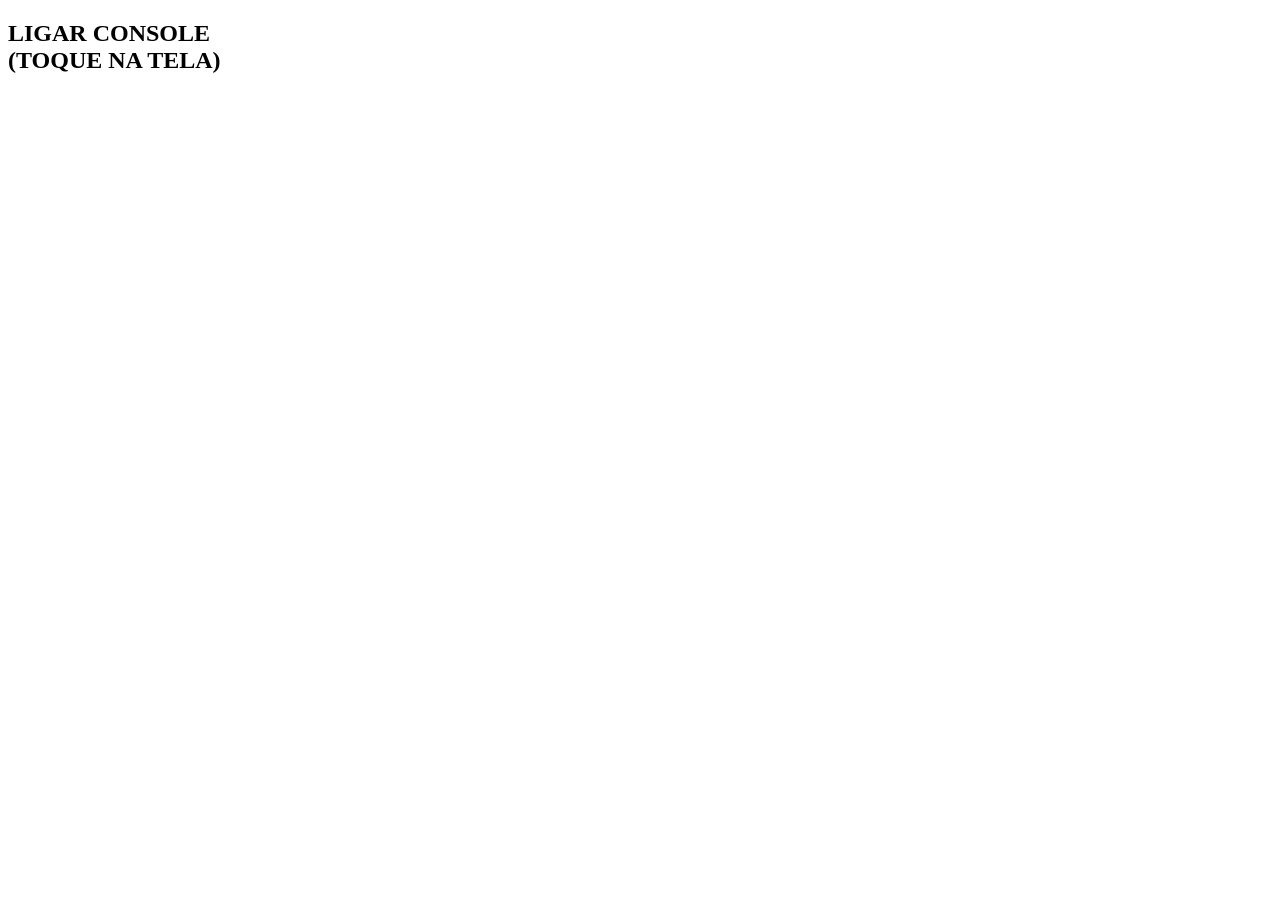
==== CALEJON/index.html @ 59b4a8de "Add files via upload" ====
<!DOCTYPE html>
<html lang="pt-BR">
<head>
    <meta charset="UTF-8">
    <meta name="viewport" content="width=device-width, initial-scale=1.0, maximum-scale=1.0, user-scalable=no">
    <title>TRACKERS ENGINE</title>

    <script src="https://cdn.tailwindcss.com"></script>
    <script src="https://cdnjs.cloudflare.com/ajax/libs/tone/14.8.49/Tone.js"></script>
    <link href="https://fonts.googleapis.com/css2?family=Press+Start+2P&display=swap" rel="stylesheet">
    
    <link rel="stylesheet" href="style.css">
</head>
<body>
<svg style="width:0;height:0;position:absolute;" aria-hidden="true">
    <defs>
        <pattern id="global-floral" patternUnits="userSpaceOnUse" width="16" height="16">
            <rect width="16" height="16" fill="#9f1239"/>
            <circle cx="8" cy="8" r="4" fill="#ff69b4"/><circle cx="8" cy="4" r="2" fill="#ff1493"/>
            <circle cx="12" cy="8" r="2" fill="#ff1493"/><circle cx="8" cy="12" r="2" fill="#ff1493"/><circle cx="4" cy="8" r="2" fill="#ff1493"/>
        </pattern>
        <pattern id="global-polka" patternUnits="userSpaceOnUse" width="10" height="10">
            <rect width="10" height="10" fill="#111"/><circle cx="5" cy="5" r="2" fill="#fff"/>
        </pattern>
        <pattern id="global-plaid" patternUnits="userSpaceOnUse" width="12" height="12">
            <rect width="12" height="12" fill="#b8860b"/><rect width="12" height="3" fill="#8b0000"/><rect width="3" height="12" fill="#8b0000"/>
        </pattern>
    </defs>
</svg>

<div id="game-device">
    <div id="boot-screen" class="absolute inset-0 bg-black z-[100] flex flex-col items-center justify-center p-4 cursor-pointer" onclick="MOTOR.iniciarJogo()">
        <h2 class="text-white text-xl blinking text-center leading-loose">LIGAR CONSOLE<br><span class="text-[10px] text-gray-500">(TOQUE NA TELA)</span></h2>
    </div>

    <div id="splash-screen" class="absolute inset-0 bg-black z-50 flex flex-col items-center justify-center p-4" style="display: none;">
        <svg viewBox="0 0 200 340" class="trackers-logo mb-6 breathe pixelated" style="width:100%; height:auto;">
            <rect x="0" y="0" width="200" height="340" fill="transparent"/>
            <path d="M 70 340 L 70 60 Q 100 40 130 60 L 130 340 Z" fill="#181828"/>
            <path d="M 70 60 Q 100 40 130 60 L 130 80 Q 100 60 70 80 Z" fill="#2a2a3a"/>
            <path d="M 10 340 L 10 100 L 70 80 L 70 340 Z" fill="#11111a"/>
            <path d="M 10 100 L 70 80 L 70 100 L 10 120 Z" fill="#1f1f2f"/>
            <path d="M 190 340 L 190 100 L 130 80 L 130 340 Z" fill="#0d0d14"/>
            <path d="M 190 100 L 130 80 L 130 100 L 190 120 Z" fill="#1f1f2f"/>

            <g class="janelas">
                <rect x="25" y="140" width="10" height="15" fill="#ffcc00" class="janela-piscante" style="animation-delay:0.1s;" transform="skewY(-15)"/>
                <rect x="45" y="135" width="10" height="15" fill="#ffcc00" class="janela-piscante" style="animation-delay:0.4s;" transform="skewY(-15)"/>
                <rect x="25" y="180" width="10" height="15" fill="#ffcc00" class="janela-piscante" style="animation-delay:0.7s;" transform="skewY(-15)"/>
                <rect x="45" y="175" width="10" height="15" fill="#ffcc00" class="janela-piscante" style="animation-delay:0.2s;" transform="skewY(-15)"/>
                <rect x="25" y="220" width="10" height="15" fill="#ffcc00" class="janela-piscante" style="animation-delay:0.5s;" transform="skewY(-15)"/>
                <rect x="45" y="215" width="10" height="15" fill="#111" transform="skewY(-15)"/>
                <rect x="25" y="260" width="10" height="15" fill="#111" transform="skewY(-15)"/>
                <rect x="45" y="255" width="10" height="15" fill="#ffcc00" class="janela-piscante" style="animation-delay:0.8s;" transform="skewY(-15)"/>
            </g>
            <g class="janelas">
                <rect x="80" y="100" width="12" height="18" fill="#ffcc00" class="janela-piscante" style="animation-delay:0.3s;"/>
                <rect x="108" y="98" width="12" height="18" fill="#ffcc00" class="janela-piscante" style="animation-delay:0.9s;"/>
                <rect x="80" y="140" width="12" height="18" fill="#ffcc00" class="janela-piscante" style="animation-delay:0.1s;"/>
                <rect x="108" y="138" width="12" height="18" fill="#111"/>
                <rect x="80" y="180" width="12" height="18" fill="#ffcc00" class="janela-piscante" style="animation-delay:0.6s;"/>
                <rect x="108" y="178" width="12" height="18" fill="#ffcc00" class="janela-piscante" style="animation-delay:0.4s;"/>
                <rect x="80" y="220" width="12" height="18" fill="#111"/>
                <rect x="108" y="218" width="12" height="18" fill="#ffcc00" class="janela-piscante" style="animation-delay:0.2s;"/>
                <rect x="80" y="260" width="12" height="18" fill="#ffcc00" class="janela-piscante" style="animation-delay:0.7s;"/>
                <rect x="108" y="258" width="12" height="18" fill="#ffcc00" class="janela-piscante" style="animation-delay:0.5s;"/>
            </g>
            <g class="janelas">
                <rect x="145" y="105" width="10" height="15" fill="#ffcc00" class="janela-piscante" style="animation-delay:0.2s;" transform="skewY(15)"/>
                <rect x="165" y="110" width="10" height="15" fill="#ffcc00" class="janela-piscante" style="animation-delay:0.5s;" transform="skewY(15)"/>
                <rect x="145" y="145" width="10" height="15" fill="#111" transform="skewY(15)"/>
                <rect x="165" y="150" width="10" height="15" fill="#ffcc00" class="janela-piscante" style="animation-delay:0.8s;" transform="skewY(15)"/>
                <rect x="145" y="185" width="10" height="15" fill="#ffcc00" class="janela-piscante" style="animation-delay:0.1s;" transform="skewY(15)"/>
                <rect x="165" y="190" width="10" height="15" fill="#ffcc00" class="janela-piscante" style="animation-delay:0.4s;" transform="skewY(15)"/>
                <rect x="145" y="225" width="10" height="15" fill="#ffcc00" class="janela-piscante" style="animation-delay:0.7s;" transform="skewY(15)"/>
                <rect x="165" y="230" width="10" height="15" fill="#111" transform="skewY(15)"/>
                <rect x="145" y="265" width="10" height="15" fill="#111" transform="skewY(15)"/>
                <rect x="165" y="270" width="10" height="15" fill="#ffcc00" class="janela-piscante" style="animation-delay:0.2s;" transform="skewY(15)"/>
            </g>
            <rect x="65" y="320" width="70" height="20" fill="#000"/>
            <text x="100" y="335" font-size="8" fill="#ff0055" text-anchor="middle" font-family="'Press Start 2P', cursive">TRACKERS</text>
        </svg>
        <button onclick="MOTOR.carregarCena('apresentacao')" class="start-btn blinking">[ START ]</button>
        <button onclick="toggleScoreboard()" class="retro-btn mt-4" style="width: auto; padding: 10px 20px; font-size: 10px;">[ PLACAR ]</button>
        <div id="creditos-splash">CALEJON 2026</div>
    </div>

    <div id="hud" style="display: none;">
        <div id="hud-chat-btn" class="text-red-500 blinking" style="cursor:pointer; z-index:110;" onclick="toggleChat(event)">💬BATE-PAPO</div>
        <div class="text-yellow-400">💰 R$<span id="hud-money">500</span></div>
        <div class="text-cyan-400">🍲 AXÉ:<span id="hud-style">0</span></div>
        <div class="text-green-400">🎒 <span id="hud-inv">Vazio</span></div>
    </div>

    <div id="visual-area" class="bg-void" style="display: none;">
        <div id="party-fx" class="party-lights" style="display: none;"></div>
        <div class="character-stage" id="stage">
            <svg id="caio-sprite" viewBox="0 0 80 128" class="svg-avatar pixelated breathe" style="display: none;"></svg>
            <svg id="npc-sprite" viewBox="0 0 80 128" class="svg-avatar pixelated breathe" style="display: none;"></svg>
            <img id="caio-img" src="" class="img-avatar pixelated breathe" style="display: none;" alt="Caio">
            <img id="npc-img" src="" class="img-avatar pixelated breathe" style="display: none;" alt="NPC">
        </div>
    </div>

    <div id="control-panel" style="display: none;">
        <div id="dialog-area"></div>
        <div id="menu-area"></div>
    </div>

    <div id="mamba-chat-overlay" onpointerdown="event.stopPropagation()" onclick="event.stopPropagation()" style="display: none; position: absolute; inset: 0; background: rgba(0,0,0,0.7); z-index: 150; justify-content: center; align-items: center;">
        <div class="chat-container">
            <button onclick="toggleChat(event)" style="position: absolute; top: 5px; right: 5px; background: red; color: white; border: none; font-family: 'Press Start 2P', cursive; font-size: 8px; cursor: pointer; padding: 5px;">[X]</button>
            <h2>MAMBA NEGRA P2P</h2>
            
            <div id="chat-login">
                <div class="form-group">
                    <label for="vag-user">User:</label>
                    <input type="text" id="vag-user" class="form-input" value="Nobody" maxlength="15">
                </div>
                <button class="btn-action" onclick="enterChat()">Conectar (WSS)</button>
            </div>

            <div id="chat-room" style="display: none;">
                <div id="chat-messages">
                    <div class="chat-msg"><i>[Sistema] Autenticando canal...</i></div>
                </div>
                <input type="text" id="chat-input" class="form-input" placeholder="Transmitir..." onkeypress="handleKeyPress(event)" style="width: 100%; box-sizing: border-box; margin-top: 5px;">
                <button class="btn-action" onclick="sendMessage()">Enviar</button>
            </div>
        </div>
    </div>

    <div id="scoreboard-overlay" onpointerdown="event.stopPropagation()" onclick="event.stopPropagation()" style="display: none; position: absolute; inset: 0; background: rgba(0,0,0,0.9); z-index: 160; flex-direction: column; justify-content: center; align-items: center; font-size: 10px;">
        <div style="background: #111; border: 4px solid var(--tracker-orange); padding: 20px; width: 90%; max-width: 400px; max-height: 80%; overflow-y: auto;">
            <h2 style="color: #ffaa00; text-align: center; margin-bottom: 20px; font-size: 14px; line-height: 1.5;">ESTATÍSTICAS<br>DE JOGO</h2>
            
            <div style="margin-bottom: 15px; color: #fff;">🕹️ JOGADAS (VISITAS): <span id="sb-plays" style="color: #0f8;">0</span></div>
            
            <div style="color: #ff3366; margin-bottom: 10px; border-bottom: 1px solid #444; padding-bottom: 5px; font-size: 9px;">🔥 FINAIS DE VOLÚPIA:</div>
            <div style="display: grid; grid-template-columns: 1fr; gap: 8px; color: #ccc; font-size: 8px; margin-bottom: 15px;">
                <div>🚑 Ambulância (PT): <span id="sb-ambulancia" style="color:#fff;">0</span></div>
                <div>🚨 Preso (Nudismo): <span id="sb-preso" style="color:#fff;">0</span></div>
                <div>😵 Teto Preto: <span id="sb-tetopreto" style="color:#fff;">0</span></div>
                <div>🌑 Dark Room: <span id="sb-darkroom" style="color:#fff;">0</span></div>
                <div>💞 Trisal: <span id="sb-trisal" style="color:#fff;">0</span></div>
            </div>

            <div style="color: #ff3366; margin-bottom: 10px; border-bottom: 1px solid #444; padding-bottom: 5px; font-size: 9px;">💋 CRUSHS CONQUISTADOS:</div>
            <div style="display: grid; grid-template-columns: 1fr 1fr; gap: 12px; color: #ccc; font-size: 8px; line-height: 1.6;">
                <div>👱‍♂️ Loiro: <span id="sb-loiro" style="color:#fff;">0</span></div>
                <div>🧔🏽 Moreno: <span id="sb-moreno" style="color:#fff;">0</span></div>
                <div>🦄 Volati: <span id="sb-volatille" style="color:#fff;">0</span></div>
                <div>🧑‍🦰 Ruivo: <span id="sb-ruivo" style="color:#fff;">0</span></div>
                <div>👨🏿 Negro: <span id="sb-negro" style="color:#fff;">0</span></div>
                <div>💀 Thomas: <span id="sb-thomas" style="color:#fff;">0</span></div>
            </div>
            
            <button class="start-btn" style="width: 100%; margin-top: 30px; font-size: 12px; padding: 10px;" onclick="toggleScoreboard()">[ VOLTAR ]</button>
        </div>
    </div>
</div>

<script src="app.js"></script>
</body>
</html>
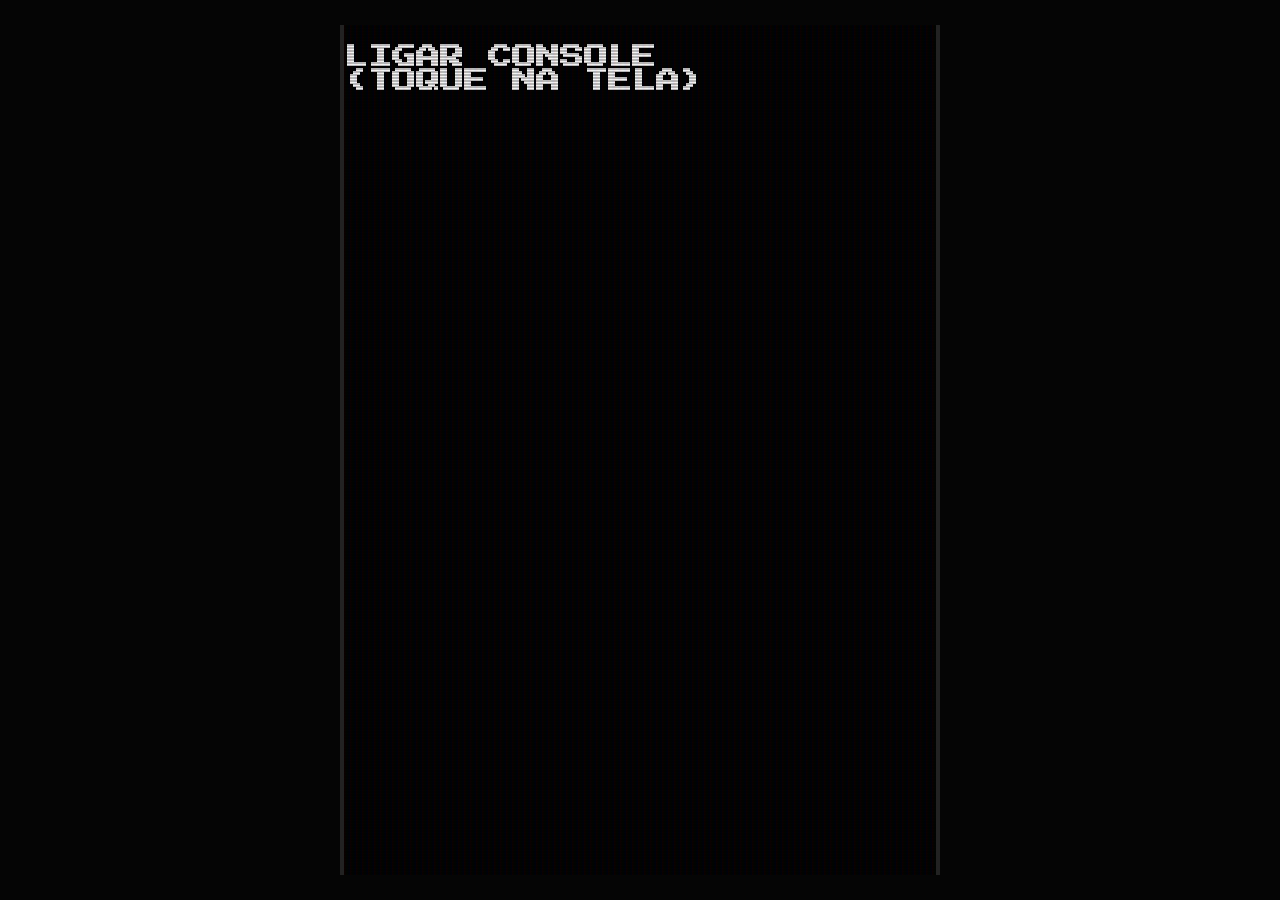
==== commit 727fd839: "Add files via upload" ====
--- a/CALEJON/index.html
+++ b/CALEJON/index.html
@@ -42,7 +42,6 @@
             <path d="M 10 100 L 70 80 L 70 100 L 10 120 Z" fill="#1f1f2f"/>
             <path d="M 190 340 L 190 100 L 130 80 L 130 340 Z" fill="#0d0d14"/>
             <path d="M 190 100 L 130 80 L 130 100 L 190 120 Z" fill="#1f1f2f"/>
-
             <g class="janelas">
                 <rect x="25" y="140" width="10" height="15" fill="#ffcc00" class="janela-piscante" style="animation-delay:0.1s;" transform="skewY(-15)"/>
                 <rect x="45" y="135" width="10" height="15" fill="#ffcc00" class="janela-piscante" style="animation-delay:0.4s;" transform="skewY(-15)"/>
@@ -161,5 +160,6 @@
 </div>
 
 <script src="app.js"></script>
+
 </body>
 </html>
--- a/CALEJON/style.css
+++ b/CALEJON/style.css
@@ -0,0 +1,314 @@
+:root {
+    --skin-base: #a67c52;
+    --skin-shade: #855f38;
+    --skin-highlight: #c49a6e;
+    --hair-color: #1a1514;
+    --ui-bg-top: #0000a8;
+    --ui-bg-bottom: #000054;
+    --ui-border: #ffffff;
+    --text-color: #f8f8f8;
+    --tracker-orange: #ff7300;
+    --tracker-black: #050505;
+}
+
+* { box-sizing: border-box; }
+body {
+    background-color: #050505; font-family: 'Press Start 2P', cursive;
+    margin: 0; height: 100dvh; display: flex;
+    justify-content: center; align-items: center;
+    overflow: hidden; touch-action: manipulation;
+    user-select: none; color: var(--text-color);
+}
+#game-device {
+    width: 100%; max-width: 600px; height: 100%; max-height: 850px;
+    background-color: #000; position: relative; display: flex;
+    flex-direction: column; overflow: hidden;
+    border-left: 4px solid #222; border-right: 4px solid #222;
+}
+#game-device::after {
+    content: " "; display: block; position: absolute;
+    top: 0; left: 0; bottom: 0; right: 0;
+    background: linear-gradient(rgba(18, 16, 16, 0) 50%, rgba(0, 0, 0, 0.25) 50%),
+                 linear-gradient(90deg, rgba(255, 0, 0, 0.06), rgba(0, 255, 0, 0.02), rgba(0, 0, 255, 0.06));
+    z-index: 999; background-size: 100% 3px, 6px 100%; pointer-events: none;
+}
+.pixelated { image-rendering: pixelated; }
+
+#hud {
+    height: 6%; background: linear-gradient(to bottom, var(--ui-bg-top), var(--ui-bg-bottom));
+    border-bottom: 4px solid var(--ui-border); display: flex; justify-content: space-between;
+    align-items: center; padding: 0 5px; font-size: 8px; z-index: 10; text-shadow: 2px 2px 0 #000;
+}
+#visual-area {
+    height: 48%; position: relative; display: flex; justify-content: center;
+    align-items: flex-end; overflow: hidden; border-bottom: 4px solid var(--ui-border);
+}
+#control-panel {
+    height: 46%; display: flex; flex-direction: column; background-color: #111;
+}
+#dialog-area {
+    height: 40%; padding: 10px; font-size: 10px; line-height: 1.8;
+    overflow-y: auto; border-bottom: 2px solid #444; background: #000; position: relative; transition: height 0.3s ease;
+}
+#menu-area {
+    height: 60%; padding: 8px; overflow-y: auto; display: grid;
+    grid-template-columns: 1fr 1fr; grid-auto-rows: min-content; gap: 6px; transition: height 0.3s ease;
+}
+
+.bg-void { background: #000; }
+.bg-room { background: linear-gradient(to bottom, #1f1c2c, #3a2a45); border-bottom: 24px solid #1a1a1a;}
+.bg-street { 
+    background: linear-gradient(to bottom, #000428, #004e92, #000); 
+    border-bottom: 24px solid #222; position: relative;
+}
+.bg-street::before {
+    content: ""; position: absolute; bottom: -14px; left: 10%; right: 10%; height: 4px;
+    background: rgba(255,200,0,0.8); border-radius: 2px; animation: streetLine 3s infinite ease-in-out; z-index: 5;
+}
+.bg-street::after {
+    content: ""; position: absolute; bottom: 0; left: -10%; right: -10%; height: 60%;
+    background: linear-gradient(to top, rgba(200, 200, 220, 0.4), transparent);
+    pointer-events: none; animation: fogMove 6s infinite alternate ease-in-out; filter: blur(6px); z-index: 2;
+}
+@keyframes streetLine { 0%, 100% { transform: scaleX(0.1); opacity: 0.3; } 50% { transform: scaleX(1); opacity: 1; } }
+@keyframes fogMove { 0% { transform: translateX(-5%); opacity: 0.4; } 100% { transform: translateX(5%); opacity: 0.8; } }
+
+.bg-party { background: radial-gradient(circle at center, #2b0055, #000); border-bottom: 24px solid #0a0a0a;}
+.bg-pista { 
+    background: linear-gradient(45deg, #2b00ff, #00d4ff, #ff0055, #4b0082); 
+    background-size: 400% 400%; border-bottom: 24px solid #000; position: relative;
+    animation: gradientPista 2s ease infinite;
+}
+@keyframes gradientPista { 0% { background-position: 0% 50%; } 50% { background-position: 100% 50%; } 100% { background-position: 0% 50%; } }
+.bg-pista::after {
+    content: ""; position: absolute; inset: 0; pointer-events: none;
+    background: rgba(255, 255, 255, 0); animation: strobe-forte 0.12s infinite alternate; mix-blend-mode: overlay; z-index: 5;
+}
+@keyframes strobe-forte { 0% { background: rgba(0, 0, 0, 0.7); } 100% { background: rgba(255, 255, 255, 0.7); } }
+
+.bg-bar { background: linear-gradient(to bottom, #110022, #000000); border-bottom: 24px solid #0a0a0a; position: relative;}
+.bg-bar::before {
+    content: "BAR"; position: absolute; top: 15%; left: 50%; transform: translateX(-50%);
+    font-size: 48px; color: #ff00ff; text-shadow: 0 0 10px #ff00ff, 0 0 20px #ff00ff, 0 0 40px #ff00ff;
+    font-family: 'Press Start 2P', cursive; opacity: 0.8; z-index: 1; pointer-events: none;
+}
+.bg-building { background: linear-gradient(to bottom, #1a1a2e, #16213e); border-bottom: 24px solid #0f0f1a; }
+.bg-bedroom { background: linear-gradient(to bottom, #2c1a0e, #1a0f08); border-bottom: 24px solid #2b1a0c; }
+.bg-dressing-room { background: radial-gradient(circle at top, #4a004a, #111); position: relative; border-bottom: 24px solid #2a002a; }
+.bg-dressing-room::before { content: " "; position: absolute; inset: 0; background: repeating-linear-gradient(45deg, rgba(255,255,255,0.02) 0px, rgba(255,255,255,0.02) 2px, transparent 2px, transparent 8px); pointer-events: none; }
+.bg-after { background: linear-gradient(135deg, #1a0a2e, #2d1b3d); border-bottom: 24px solid #0a0a0a; }
+
+.party-lights { position: absolute; inset: 0; mix-blend-mode: color-dodge; animation: strobe 0.5s infinite alternate; pointer-events: none; z-index: 6; }
+@keyframes strobe { 0% { background: rgba(255, 0, 85, 0.25); } 100% { background: rgba(0, 255, 204, 0.25); } }
+
+.retro-btn {
+    background: linear-gradient(to bottom, var(--ui-bg-top), var(--ui-bg-bottom));
+    border: 2px solid var(--ui-border); color: #fff; padding: 10px; font-size: 9px;
+    text-align: left; cursor: pointer; font-family: 'Press Start 2P', cursive;
+    display: flex; align-items: center; gap: 8px; width: 100%; box-sizing: border-box;
+    box-shadow: inset -2px -2px 0px rgba(0,0,0,0.5); transition: all 0.1s; text-shadow: 2px 2px 0 #000;
+}
+.retro-btn.full-width { grid-column: span 2; justify-content: center; text-align: center; }
+.retro-btn:active { transform: scale(0.95); background: #fff; color: #000; text-shadow: none; }
+.retro-btn:hover { border-color: #ffd700; }
+.retro-btn.disabled { opacity: 0.4; pointer-events: none; }
+
+.start-btn {
+    background: linear-gradient(to bottom, #b30000, #800000);
+    border: 4px solid #ffaa00; color: #fff; padding: 15px 30px; font-size: 16px;
+    cursor: pointer; font-family: 'Press Start 2P', cursive;
+    box-shadow: inset -4px -4px 0px rgba(0,0,0,0.5), 4px 4px 0px #000;
+    transition: all 0.1s; text-shadow: 2px 2px 0 #000; margin-top: 20px;
+}
+.start-btn:active { transform: translate(4px, 4px); box-shadow: inset -4px -4px 0px rgba(0,0,0,0.5), 0px 0px 0px #000; }
+
+.floor-selector { display: flex; flex-direction: column; gap: 8px; width: 100%; grid-column: span 2;}
+.floor-btn {
+    background: #1a1a2e; border: 2px solid #ff7300; color: #fff; padding: 12px;
+    font-family: 'Press Start 2P', cursive; font-size: 9px; cursor: pointer;
+    text-align: center; transition: all 0.2s; line-height: 1.4;
+}
+.floor-btn:hover { background: #ff7300; color: #000; }
+.floor-btn:active { transform: scale(0.95); }
+.floor-btn.back-btn { border-color: #00ff88; }
+.floor-btn.back-btn:hover { background: #00ff88; color: #000; }
+
+@keyframes blink { 0%, 100% { opacity: 1; } 50% { opacity: 0; } }
+.blinking { animation: blink 1s infinite; }
+@keyframes breathe { 0%, 100% { transform: translateY(0); } 50% { transform: translateY(-3px); } }
+.breathe { animation: breathe 2s infinite ease-in-out; }
+@keyframes dance { 0%, 100% { transform: translateY(0) rotate(0deg); } 50% { transform: translateY(-6px) rotate(2deg); } }
+.dancing { animation: dance 0.4s infinite; }
+
+@keyframes caioDancePro {
+    0%, 100% { transform: translateY(0) scale(1) rotate(0deg); filter: drop-shadow(0 0 10px #ff0055); }
+    25% { transform: translateY(-20px) scale(1.1) rotate(-15deg); filter: drop-shadow(0 0 20px #00d4ff); }
+    50% { transform: translateY(-5px) scale(1.05) rotate(0deg); filter: drop-shadow(0 0 15px #ffea00); }
+    75% { transform: translateY(-25px) scale(1.15) rotate(15deg); filter: drop-shadow(0 0 25px #00ff00); }
+}
+.player-dancing {
+    animation: caioDancePro 0.6s infinite ease-in-out;
+    position: relative;
+    z-index: 30 !important;
+}
+
+@keyframes wildDance { 0%, 100% { transform: translateY(0) rotate(0deg); } 25% { transform: translateY(-12px) rotate(5deg); } 75% { transform: translateY(8px) rotate(-5deg); } }
+.wild-dancing { animation: wildDance 0.2s infinite; }
+@keyframes dressEffect { 0%, 100% { transform: scale(1); filter: brightness(1); } 50% { transform: scale(1.05); filter: brightness(1.3); } }
+.dressing { animation: dressEffect 0.3s ease-in-out; }
+@keyframes drinkEffect { 0%, 100% { transform: translateY(0); } 50% { transform: translateY(-15px); } }
+.drinking { animation: drinkEffect 0.4s ease-in-out; }
+
+@keyframes jumpRight { 0% { transform: translateX(0) translateY(0) rotate(0deg); opacity: 1; } 20% { transform: translateX(20px) translateY(-40px) rotate(-5deg); opacity: 1; } 40% { transform: translateX(60px) translateY(-20px) rotate(3deg); opacity: 1; } 60% { transform: translateX(100px) translateY(-30px) rotate(-3deg); opacity: 0.9; } 80% { transform: translateX(160px) translateY(-10px) rotate(5deg); opacity: 0.8; } 100% { transform: translateX(250px) translateY(0) rotate(0deg); opacity: 0; } }
+.jumping-right { animation: jumpRight 0.9s ease-in forwards; }
+@keyframes jumpLeft { 0% { transform: translateX(0); } 50% { transform: translateX(-50px) translateY(-30px); } 100% { transform: translateX(-100px); opacity: 0;} }
+.jumping-left { animation: jumpLeft 0.6s ease-in forwards; }
+
+.dark-room-bump-left { animation: rhythmicBumpLeft 0.4s infinite; }
+.dark-room-bump-right { animation: rhythmicBumpRight 0.4s infinite; }
+@keyframes rhythmicBumpLeft { 0%, 100% { transform: translateX(35px) rotate(5deg); } 50% { transform: translateX(35px) translateY(-5px) rotate(5deg); } }
+@keyframes rhythmicBumpRight { 0%, 100% { transform: translateX(-35px) scaleX(-1) rotate(5deg); } 50% { transform: translateX(-35px) scaleX(-1) translateY(-5px) rotate(5deg); } }
+
+.vehicle-container { position: absolute; top: 50%; left: -30%; transform: translateY(-50%); z-index: 50; width: 80%; pointer-events: none; }
+.vehicle-svg { animation: driveRight 0.8s linear forwards; }
+@keyframes driveRight { 0% { transform: translateX(0); } 100% { transform: translateX(160%); } }
+
+.heart-multi { position: absolute; font-size: 24px; pointer-events: none; z-index: 60; animation: heartFloat 1.5s ease-out forwards; }
+@keyframes heartFloat { 0% { transform: translateY(0) scale(0.5); opacity: 1; } 100% { transform: translateY(-80px) scale(1.5); opacity: 0; } }
+.left-drink { left: 35% !important; transform: translateX(-50%); }
+.right-drink { left: 65% !important; transform: translateX(-50%); animation-delay: 0.1s !important; }
+
+.character-stage { display: flex; justify-content: center; align-items: flex-end; width: 100%; height: 100%; gap: 10px; flex-wrap: wrap; position: relative; z-index: 10; transition: transform 0.3s; }
+.svg-avatar, .img-avatar { width: 45%; max-width: 200px; height: auto; max-height: 90%; filter: drop-shadow(0 8px 6px rgba(0,0,0,0.9)); transition: all 0.3s ease; transform-origin: bottom center; }
+
+.cursor::after { content: ' █'; animation: blink 0.8s infinite; }
+.dance-mini-sprite { width: 70px !important; margin: 0 2px; display: inline-block; position: relative; z-index: 15; }
+.dance-mini-sprite svg { width: 100%; height: auto; display: block; overflow: visible; }
+.bed-scene-container { position: absolute; inset: 0; display: flex; justify-content: center; align-items: center; background: #1a0f08; z-index: 40; overflow: hidden; }
+
+.trackers-logo { width: 200px; height: auto; filter: drop-shadow(4px 4px 0 rgba(0,0,0,0.8)); }
+
+.kiss-caio { transform: translateX(35px) scale(1.1) rotate(4deg); transition: 1.5s cubic-bezier(0.4, 0, 0.2, 1); z-index: 20; }
+.kiss-npc { transform: translateX(-35px) scaleX(-1) scale(1.1) rotate(4deg); transition: 1.5s cubic-bezier(0.4, 0, 0.2, 1); z-index: 20; }
+
+.pixel-eye { fill: #fff; stroke: #111; stroke-width: 1; }
+.pixel-pupil { fill: #000; }
+
+#creditos-splash { color: #ffd700; font-size: 10px; margin-top: 12px; text-shadow: 2px 2px 0 #000; }
+
+.arrival-scene { position: absolute; inset: 0; background: rgba(0,0,20,0.92); display: flex; flex-direction: column; justify-content: center; align-items: center; z-index: 80; transition: opacity 1s; }
+.arrival-scene .predio-container { width: 100%; max-width: 400px; height: 60vh; display: flex; align-items: center; justify-content: center; animation: tiltUp 3s ease-in-out forwards; }
+.arrival-scene .predio-container svg { width: 100%; height: 100%; object-fit: contain; }
+@keyframes tiltUp { 0% { transform: translateY(30%) scale(0.7); opacity: 0.3; } 100% { transform: translateY(0) scale(1); opacity: 1; } }
+
+.janela-piscante { animation: piscaJanela 0.8s infinite alternate; }
+@keyframes piscaJanela { 0% { fill: #ffcc00; opacity: 0.3; } 100% { fill: #ffaa00; opacity: 1; } }
+
+.blackout-scene { position: absolute; inset: 0; background: #000; display: flex; flex-direction: column; justify-content: flex-start; align-items: center; z-index: 50; animation: blackoutFade 1s ease-out forwards; padding-top: 10px; }
+@keyframes blackoutFade { 0% { opacity: 0; background: rgba(0,0,0,0.3); } 100% { opacity: 1; background: #000; } }
+.blackout-boneco { width: 200px; height: auto; animation: fallDown 1.2s ease-in forwards; filter: drop-shadow(0 0 20px rgba(255,0,0,0.3)); margin-top: 10px; }
+@keyframes fallDown { 0% { transform: translateY(-30px) rotate(0deg) scale(1); opacity: 1; } 30% { transform: translateY(10px) rotate(10deg) scale(1.05); opacity: 1; } 70% { transform: translateY(40px) rotate(15deg) scale(0.95); opacity: 0.8; } 100% { transform: translateY(60px) rotate(20deg) scale(0.9); opacity: 0.5; } }
+.blackout-text { color: #ff3333; font-size: 28px; text-shadow: 0 0 30px #ff0000, 0 0 60px #ff0000; margin-top: 5px; animation: blink 0.8s infinite; text-align: center; z-index: 51; }
+
+.big-drink { position: absolute; bottom: 30%; transform: translateX(-50%); font-size: 80px; z-index: 60; animation: zoomDrink 1.2s ease-out forwards; pointer-events: none; text-shadow: 0 0 30px rgba(255,255,255,0.4); }
+@keyframes zoomDrink { 0% { transform: translateX(-50%) scale(0.1) rotate(-15deg); opacity: 0; } 40% { transform: translateX(-50%) scale(1.8) rotate(5deg); opacity: 1; } 70% { transform: translateX(-50%) scale(1.3) rotate(-2deg); opacity: 1; } 100% { transform: translateX(-50%) scale(0.8) translateY(-30px); opacity: 0; } }
+
+.ambulance-scene { position: absolute; inset: 0; background: #1a0f08; display: flex; flex-direction: column; justify-content: center; align-items: center; z-index: 90; }
+.ambulance-container { position: relative; width: 100%; height: 120px; overflow: hidden; }
+.ambulance-svg { position: absolute; top: 50%; transform: translateY(-50%); animation: ambulanceMove 4s linear forwards; width: 200px; height: auto; }
+@keyframes ambulanceMove { 0% { left: -220px; } 100% { left: 100%; } }
+.ambulance-text { color: #ff3333; font-size: 20px; text-shadow: 0 0 20px #ff0000; margin-top: 20px; animation: blink 1s infinite; text-align: center; padding: 20px;}
+
+.police-scene { position: absolute; inset: 0; background: linear-gradient(to bottom, #0d0d2b, #1a1a3a); display: flex; flex-direction: column; justify-content: center; align-items: center; z-index: 50; overflow: hidden; }
+.police-car-wrapper { position: relative; width: 100%; height: 120px; overflow: hidden; }
+.police-car-svg { position: absolute; top: 50%; transform: translateY(-50%); animation: policeDrive 3s linear forwards; width: 300px; height: auto; }
+@keyframes policeDrive { 0% { left: -320px; } 100% { left: 110%; } }
+.police-sirene { animation: sirenePisca 0.3s infinite alternate; }
+@keyframes sirenePisca { 0% { fill: #ff0000; opacity: 0.3; } 100% { fill: #ff4444; opacity: 1; } }
+.police-text { color: #ff4444; font-size: 20px; text-shadow: 0 0 20px #ff0000; margin-top: 20px; animation: blink 0.5s infinite; text-align: center; z-index: 10; }
+
+.after-scene { position: absolute; inset: 0; background: linear-gradient(135deg, #1a0a2e, #2d1b3d); display: flex; flex-direction: column; justify-content: center; align-items: center; z-index: 50; overflow: hidden; }
+.after-room { width: 100%; height: 85%; position: relative; }
+.after-sprite { width: 75px; height: auto; filter: drop-shadow(0 0 10px rgba(255,200,0,0.3)); animation: dance 0.6s infinite alternate; }
+.after-sprite .cigarro { position: absolute; bottom: 30%; right: 20%; font-size: 14px; animation: fumaça 1.5s infinite alternate; z-index: 20; }
+@keyframes fumaça { 0% { opacity: 0.3; transform: translateY(0) scale(0.8); } 100% { opacity: 1; transform: translateY(-8px) scale(1.2); } }
+.after-text { color: #ffd700; font-size: 12px; text-shadow: 0 0 20px #ff8800; text-align: center; animation: blink 1s infinite; position: absolute; top: 20px; width: 100%; z-index: 60; }
+
+#mamba-chat-overlay .chat-container {
+    background: rgba(17, 17, 17, 0.95);
+    border: 2px solid #990000;
+    padding: 15px;
+    width: 90%;
+    max-width: 320px;
+    box-shadow: inset 0 0 15px rgba(255,0,0,0.2), 0 0 20px rgba(0,0,0,0.8);
+    position: relative;
+    color: #ffffff;
+    font-family: 'Press Start 2P', cursive;
+}
+#mamba-chat-overlay .chat-container h2 {
+    font-size: 10px;
+    color: #ff0000;
+    text-align: left;
+    margin-top: 0;
+    margin-bottom: 15px;
+    text-shadow: 1px 1px 0 #000;
+}
+#mamba-chat-overlay .form-group {
+    display: flex;
+    justify-content: space-between;
+    align-items: center;
+    font-size: 8px;
+    margin-bottom: 8px;
+}
+#mamba-chat-overlay .form-input {
+    flex: 2;
+    background-color: #333;
+    color: #fff;
+    border: 1px solid #666;
+    padding: 6px;
+    font-family: 'Press Start 2P', cursive;
+    font-size: 8px;
+}
+#mamba-chat-overlay .form-input:focus {
+    outline: none;
+    border-color: #ff0000;
+    background-color: #222;
+}
+#mamba-chat-overlay .btn-action {
+    width: 100%;
+    background-color: #990000;
+    color: #fff;
+    border: 2px outset #ff0000;
+    padding: 8px;
+    font-size: 8px;
+    font-family: 'Press Start 2P', cursive;
+    cursor: pointer;
+    margin-top: 5px;
+    text-transform: uppercase;
+}
+#mamba-chat-overlay .btn-action:active {
+    border-style: inset;
+}
+#mamba-chat-overlay #chat-room {
+    flex-direction: column;
+}
+#mamba-chat-overlay #chat-messages {
+    height: 140px;
+    background-color: #111;
+    border: 1px solid #444;
+    overflow-y: auto;
+    padding: 5px;
+    font-size: 7px;
+    line-height: 1.4;
+    color: #ccc;
+    display: flex;
+    flex-direction: column;
+    gap: 6px;
+}
+#mamba-chat-overlay .chat-msg {
+    word-wrap: break-word;
+}
+#mamba-chat-overlay .chat-msg span.user {
+    color: #ff0000;
+    font-weight: bold;
+}
